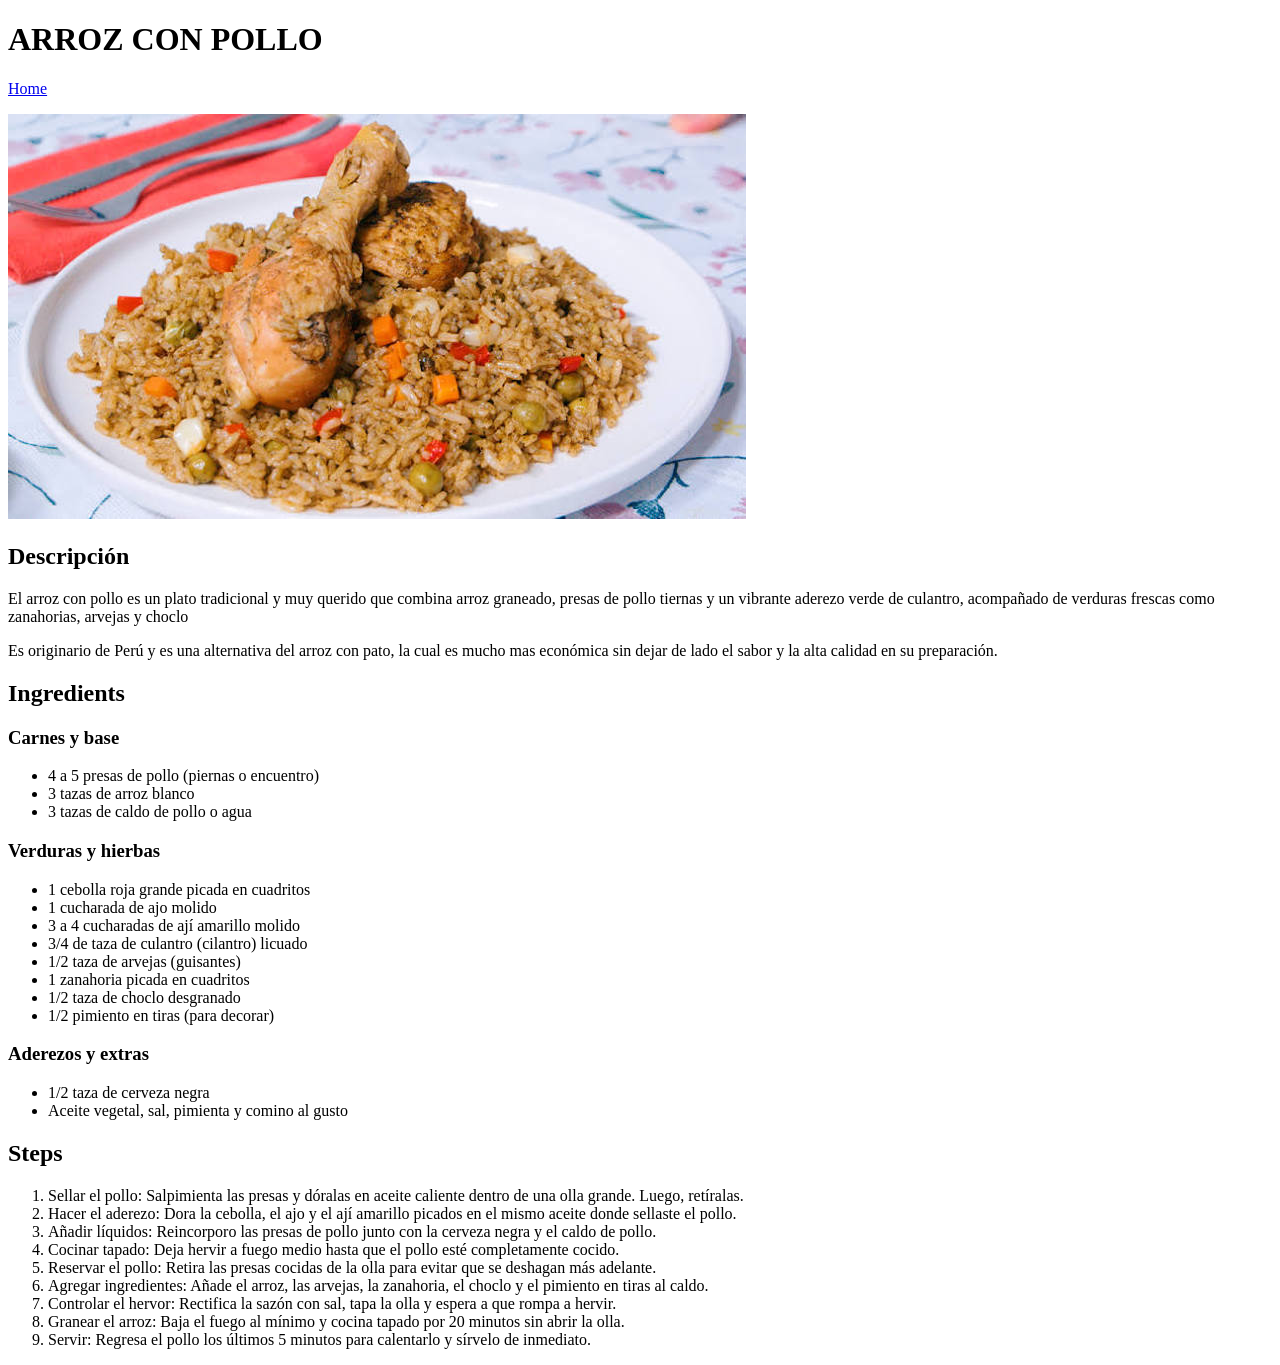
==== recipes/arroz-con-pollo.html @ bf30161c "terminar proyecto de recetasy corregir enlaces" ====
<!DOCTYPE html>
<html lang="en">
<head>
    <meta charset="UTF-8">
    <meta name="viewport" content="width=device-width, initial-scale=1.0">
    <title>Arroz con Pollo</title>
</head>
<body>
    <h1>ARROZ CON POLLO </h1>
    <!-- Enlace para regresar a la página de inicio-->
     <p><a href="../index.html">Home</a></p>
     <img src="arroz.jpeg" alt="Plato de arroz con Pollo">

     <h2>Descripción</h2>
     <p>El arroz con pollo es un plato tradicional y muy querido que combina arroz graneado, presas de pollo tiernas y un vibrante aderezo verde de culantro, acompañado de verduras frescas como zanahorias, arvejas y choclo</p>
     <p>Es originario de Perú y es una alternativa del arroz con pato, la cual es mucho mas económica sin dejar de lado el sabor y la alta calidad en su preparación.</p>

     <h2>Ingredients</h2>

      <h3>Carnes y base</h3>
      <ul>
         <li>4 a 5 presas de pollo (piernas o encuentro)</li>
         <li>3 tazas de arroz blanco</li>
         <li>3 tazas de caldo de pollo o agua</li>
      </ul>
      
      <h3>Verduras y hierbas</h3>
      <ul>
         <li>1 cebolla roja grande picada en cuadritos</li>
         <li>1 cucharada de ajo molido</li>
         <li>3 a 4 cucharadas de ají amarillo molido</li>
         <li>3/4 de taza de culantro (cilantro) licuado</li>
         <li>1/2 taza de arvejas (guisantes)</li>
         <li>1 zanahoria picada en cuadritos</li>
         <li>1/2 taza de choclo desgranado</li>
         <li>1/2 pimiento en tiras (para decorar)</li>
      </ul>
      
      <h3>Aderezos y extras</h3>
      <ul>
         <li>1/2 taza de cerveza negra</li>
         <li>Aceite vegetal, sal, pimienta y comino al gusto</li>
      </ul>

     <h2>Steps</h2>
     <ol>
        <li>Sellar el pollo: Salpimienta las presas y dóralas en aceite caliente dentro de una olla grande. Luego, retíralas.</li>        
        <li>Hacer el aderezo: Dora la cebolla, el ajo y el ají amarillo picados en el mismo aceite donde sellaste el pollo.</li>
        <li>Añadir líquidos: Reincorporo las presas de pollo junto con la cerveza negra y el caldo de pollo.</li>
        <li>Cocinar tapado: Deja hervir a fuego medio hasta que el pollo esté completamente cocido.</li>
        <li>Reservar el pollo: Retira las presas cocidas de la olla para evitar que se deshagan más adelante.</li>
        <li>Agregar ingredientes: Añade el arroz, las arvejas, la zanahoria, el choclo y el pimiento en tiras al caldo.</li>
        <li>Controlar el hervor: Rectifica la sazón con sal, tapa la olla y espera a que rompa a hervir.</li>
        <li>Granear el arroz: Baja el fuego al mínimo y cocina tapado por 20 minutos sin abrir la olla.</li>
        <li>Servir: Regresa el pollo los últimos 5 minutos para calentarlo y sírvelo de inmediato.</li>
     </ol>
    
        
     

</body>
</html>
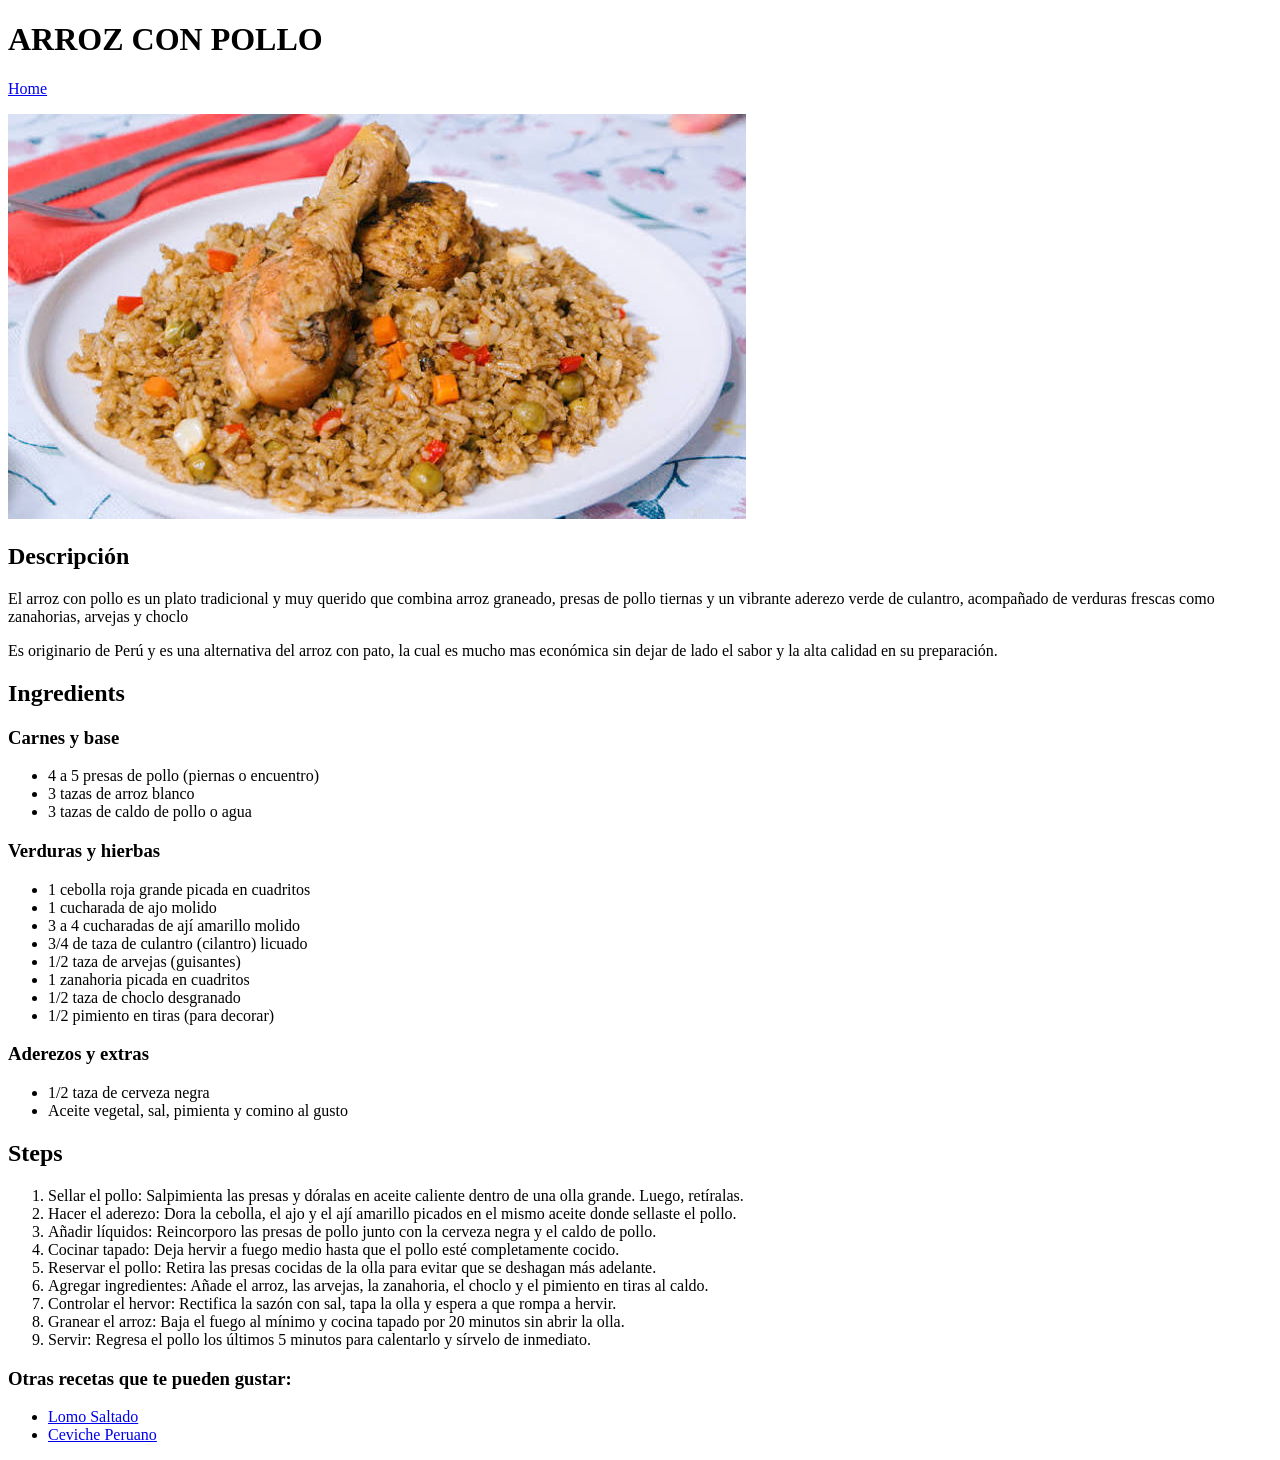
==== commit 1d8430ed: "Agregar seccion de otras recetas enlazadas" ====
--- a/recipes/arroz-con-pollo.html
+++ b/recipes/arroz-con-pollo.html
@@ -54,7 +54,12 @@
         <li>Granear el arroz: Baja el fuego al mínimo y cocina tapado por 20 minutos sin abrir la olla.</li>
         <li>Servir: Regresa el pollo los últimos 5 minutos para calentarlo y sírvelo de inmediato.</li>
      </ol>
-    
+    <h3>Otras recetas que te pueden gustar:</h3>
+      <ul>
+         <li><a href="lomo-saltado.html">Lomo Saltado</a></li>
+         <li><a href="ceviche-peruano.html">Ceviche Peruano</a></li>
+</ul>
+
         
      
 
